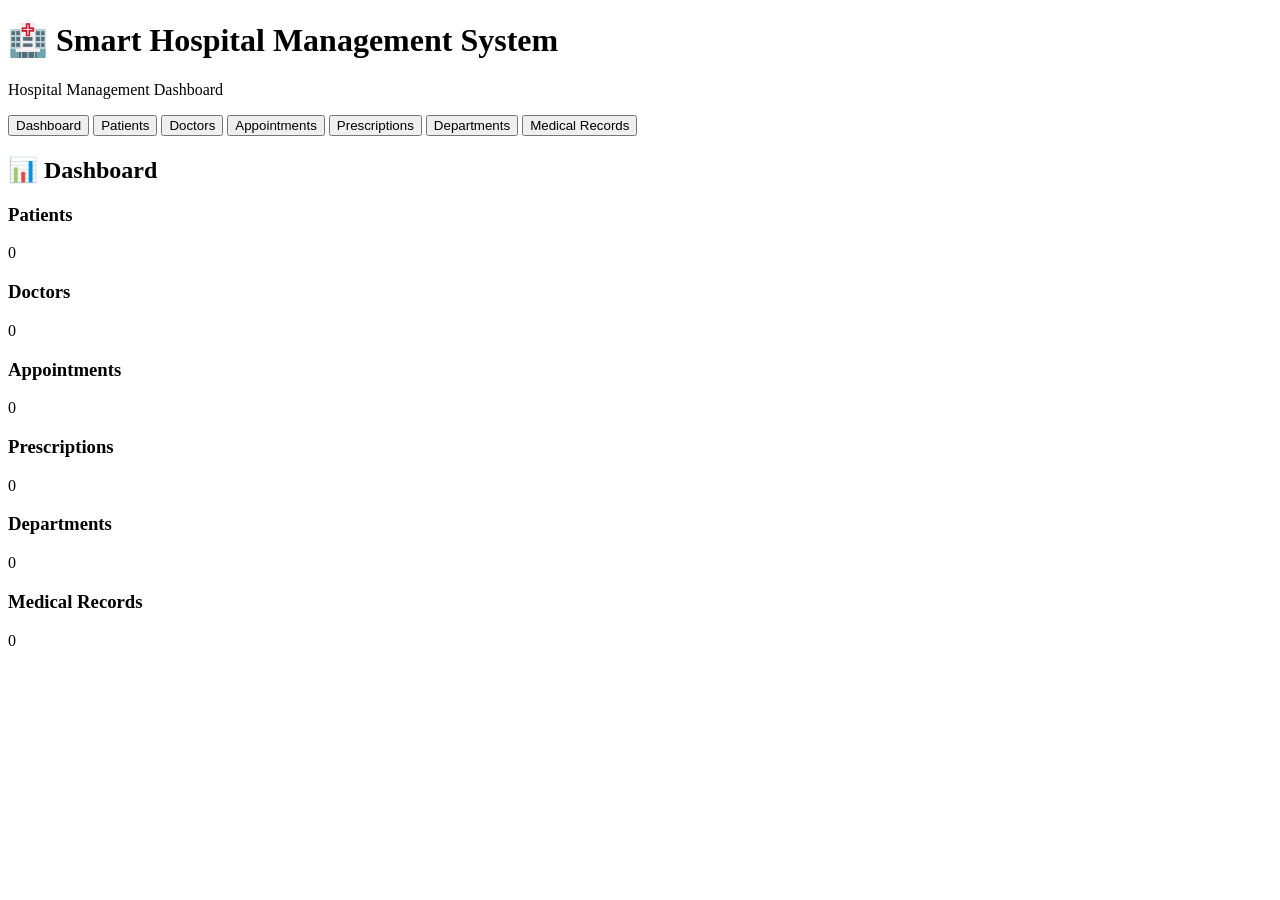
==== frontend/index.html @ d278339f "Initial SmartHospital project" ====
<!DOCTYPE html>
<html lang="en">
<head>
    <meta charset="UTF-8">
    <meta name="viewport" content="width=device-width, initial-scale=1.0">
    <title>Smart Hospital Management System</title>
    <link rel="stylesheet" href="/style.css">
</head>

<body>

<header>
    <h1>🏥 Smart Hospital Management System</h1>
    <p>Hospital Management Dashboard</p>
</header>

<nav>
    <button onclick="showSection('dashboardSection')">Dashboard</button>
    <button onclick="showSection('patientSection')">Patients</button>
    <button onclick="showSection('doctorSection')">Doctors</button>
    <button onclick="showSection('appointmentSection')">Appointments</button>
    <button onclick="showSection('prescriptionSection')">Prescriptions</button>
    <button onclick="showSection('departmentSection')">Departments</button>
    <button onclick="showSection('recordSection')">Medical Records</button>
</nav>

<main>

    <!-- DASHBOARD -->
    <section id="dashboardSection">
        <h2>📊 Dashboard</h2>

        <div class="dashboard-cards">

            <div class="card">
                <h3>Patients</h3>
                <p id="totalPatients">0</p>
            </div>

            <div class="card">
                <h3>Doctors</h3>
                <p id="totalDoctors">0</p>
            </div>

            <div class="card">
                <h3>Appointments</h3>
                <p id="totalAppointments">0</p>
            </div>

            <div class="card">
                <h3>Prescriptions</h3>
                <p id="totalPrescriptions">0</p>
            </div>

            <div class="card">
                <h3>Departments</h3>
                <p id="totalDepartments">0</p>
            </div>

            <div class="card">
                <h3>Medical Records</h3>
                <p id="totalMedicalRecords">0</p>
            </div>

        </div>
    </section>


    <!-- PATIENTS -->
    <section id="patientSection" style="display:none;">
        <h2>👤 Patient Management</h2>

        <form id="patientForm">

            <input type="text" id="patientName" placeholder="Patient Name" required>

            <input type="number" id="patientAge" placeholder="Age" required>

            <select id="patientGender" required>
                <option value="">Select Gender</option>
                <option value="Male">Male</option>
                <option value="Female">Female</option>
            </select>

            <input type="text" id="patientDisease" placeholder="Disease" required>

            <button type="submit">Add Patient</button>

        </form>

        <p id="patientMessage"></p>

        <h3>Patient List</h3>

        <div id="patientsList"></div>
    </section>


    <!-- DOCTORS -->
    <section id="doctorSection" style="display:none;">
        <h2>👨‍⚕️ Doctor Management</h2>

        <form id="doctorForm">

            <input type="text" id="doctorName" placeholder="Doctor Name" required>

            <input type="text" id="doctorSpecialization" placeholder="Specialization" required>

            <input type="text" id="doctorPhone" placeholder="Phone Number" required>

            <button type="submit">Add Doctor</button>

        </form>

        <p id="doctorMessage"></p>

        <h3>Doctor List</h3>

        <div id="doctorsList"></div>
    </section>


    <!-- APPOINTMENTS -->
    <section id="appointmentSection" style="display:none;">
        <h2>📅 Appointment Management</h2>

        <form id="appointmentForm">

            <label>Patient</label>
            <select id="appointmentPatient" required>
                <option value="">Select Patient</option>
            </select>

            <label>Doctor</label>
            <select id="appointmentDoctor" required>
                <option value="">Select Doctor</option>
            </select>

            <label>Date</label>
            <input type="date" id="appointmentDate" required>

            <label>Time</label>
            <input type="time" id="appointmentTime" required>

            <label>Reason</label>
            <input type="text" id="appointmentReason" placeholder="Reason for appointment" required>

            <button type="submit">Book Appointment</button>

        </form>

        <p id="appointmentMessage"></p>

        <h3>Appointment List</h3>

        <div id="appointmentsList"></div>
    </section>


    <!-- PRESCRIPTIONS -->
    <section id="prescriptionSection" style="display:none;">
        <h2>💊 Prescription Management</h2>

        <form id="prescriptionForm">

            <input type="number" id="prescriptionPatientId" placeholder="Patient ID" required>

            <input type="number" id="prescriptionDoctorId" placeholder="Doctor ID" required>

            <input type="text" id="prescriptionMedicine" placeholder="Medicine" required>

            <input type="text" id="prescriptionDosage" placeholder="Dosage" required>

            <input type="text" id="prescriptionDuration" placeholder="Duration" required>

            <input type="text" id="prescriptionInstructions" placeholder="Instructions" required>

            <button type="submit">Add Prescription</button>

        </form>

        <p id="prescriptionMessage"></p>

        <h3>Prescription List</h3>

        <div id="prescriptionsList"></div>
    </section>


    <!-- DEPARTMENTS -->
    <section id="departmentSection" style="display:none;">
        <h2>🏢 Department Management</h2>

        <form id="departmentForm">

            <input type="text" id="departmentName" placeholder="Department Name" required>

            <input type="text" id="departmentLocation" placeholder="Location" required>

            <input type="text" id="departmentHead" placeholder="Head Doctor" required>

            <button type="submit">Add Department</button>

        </form>

        <p id="departmentMessage"></p>

        <h3>Department List</h3>

        <div id="departmentsList"></div>
    </section>


    <!-- MEDICAL RECORDS -->
    <section id="recordSection" style="display:none;">
        <h2>📋 Medical Record Management</h2>

        <form id="recordForm">

            <input type="number" id="recordPatientId" placeholder="Patient ID" required>

            <input type="number" id="recordDoctorId" placeholder="Doctor ID" required>

            <input type="text" id="recordDiagnosis" placeholder="Diagnosis" required>

            <input type="text" id="recordSymptoms" placeholder="Symptoms" required>

            <input type="text" id="recordTreatment" placeholder="Treatment" required>

            <input type="date" id="recordDate" required>

            <button type="submit">Add Medical Record</button>

        </form>

        <p id="recordMessage"></p>

        <h3>Medical Record List</h3>

        <div id="recordsList"></div>
    </section>

</main>

<script src="/script.js"></script>

</body>
</html>
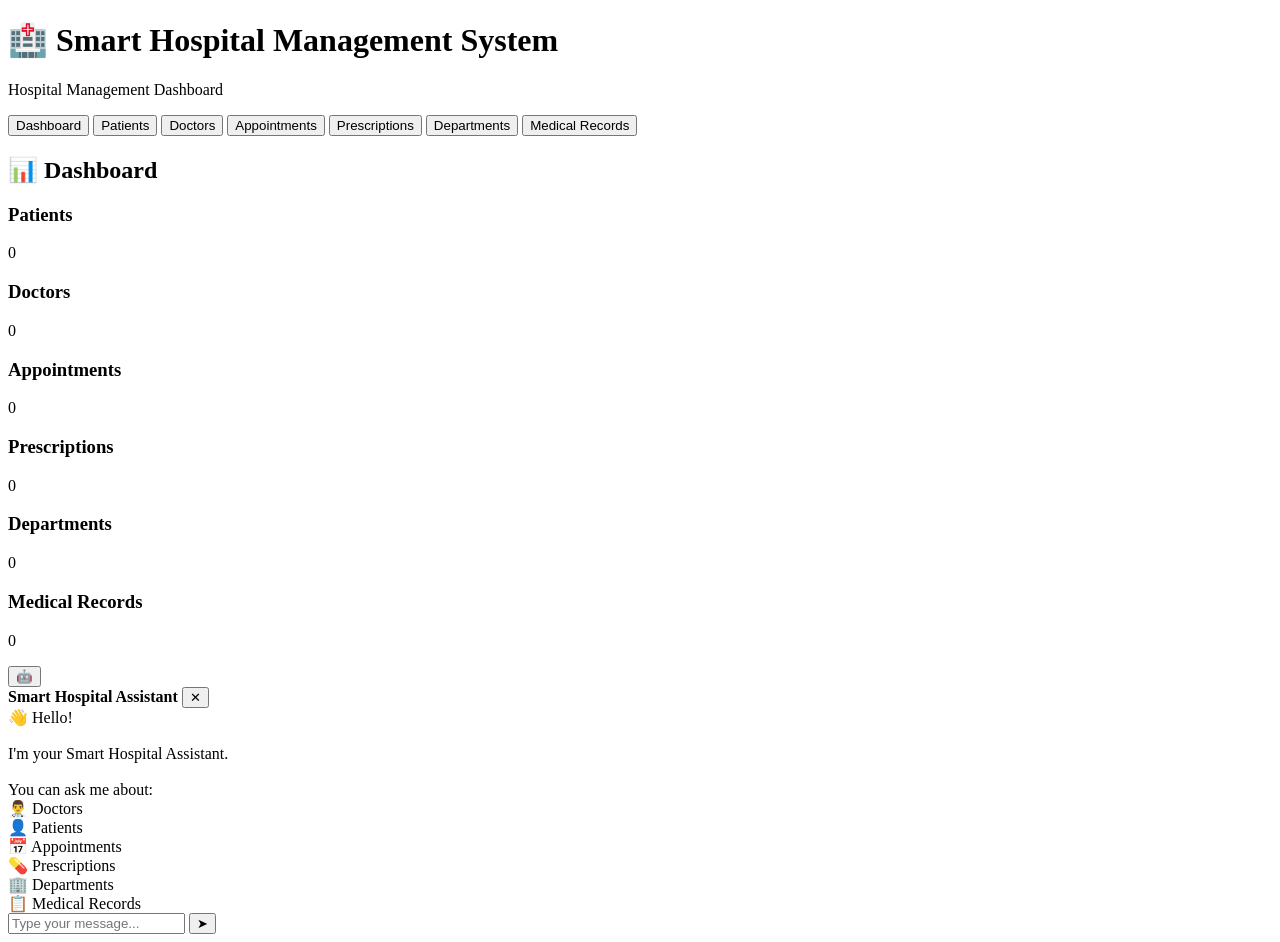
==== commit 282c2cae: "Update Smart Hospital frontend and backend" ====
--- a/frontend/index.html
+++ b/frontend/index.html
@@ -163,9 +163,13 @@
 
         <form id="prescriptionForm">
 
-            <input type="number" id="prescriptionPatientId" placeholder="Patient ID" required>
-
-            <input type="number" id="prescriptionDoctorId" placeholder="Doctor ID" required>
+            <select id="prescriptionPatientId" required>
+                <option value="">Select Patient</option>
+            </select>
+
+            <select id="prescriptionDoctorId" required>
+                <option value="">Select Doctor</option>
+            </select>
 
             <input type="text" id="prescriptionMedicine" placeholder="Medicine" required>
 
@@ -244,5 +248,47 @@
 
 <script src="/script.js"></script>
 
+
+<!-- SMART HOSPITAL CHATBOT -->
+<div class="chatbot">
+    <button class="chatbot-button" onclick="toggleChatbot()" title="Smart Hospital Assistant">
+        🤖
+    </button>
+
+    <div class="chatbot-box" id="chatbotBox">
+        <div class="chatbot-header">
+            <strong>Smart Hospital Assistant</strong>
+            <button type="button" onclick="toggleChatbot()" class="chatbot-close">
+                ✕
+            </button>
+        </div>
+
+        <div class="chatbot-messages" id="chatbotMessages">
+            <div class="bot-message">
+                👋 Hello!<br><br>
+                I'm your Smart Hospital Assistant.<br><br>
+                You can ask me about:<br>
+                👨‍⚕️ Doctors<br>
+                👤 Patients<br>
+                📅 Appointments<br>
+                💊 Prescriptions<br>
+                🏢 Departments<br>
+                📋 Medical Records
+            </div>
+        </div>
+
+        <div class="chatbot-input">
+            <input
+                type="text"
+                id="chatbotInput"
+                placeholder="Type your message..."
+                autocomplete="off"
+                onkeydown="if(event.key === 'Enter') sendChatMessage()"
+            >
+            <button type="button" onclick="sendChatMessage()">➤</button>
+        </div>
+    </div>
+</div>
+
 </body>
 </html>
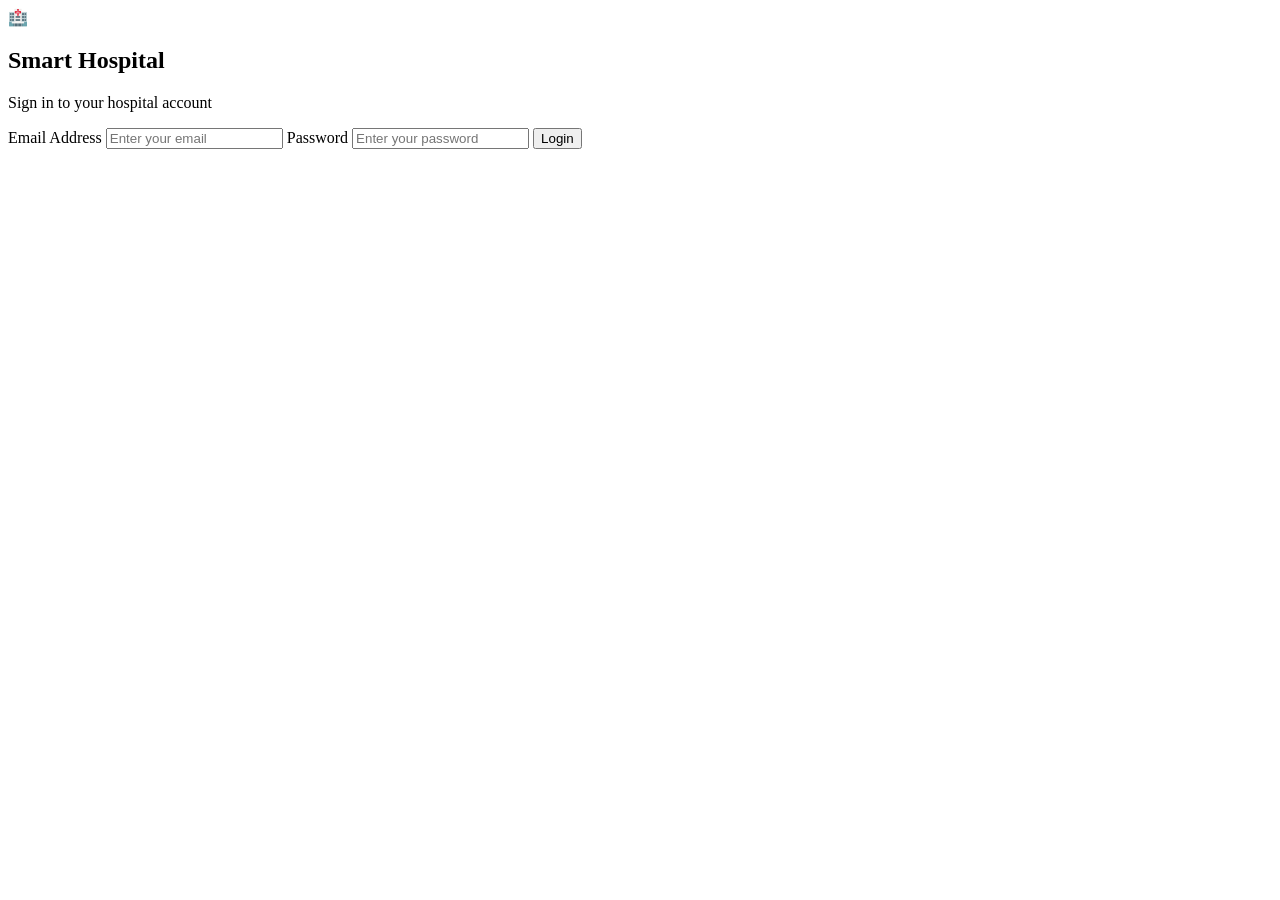
==== commit 5c2fdd79: "Add authentication and role-based access control" ====
--- a/frontend/index.html
+++ b/frontend/index.html
@@ -9,19 +9,53 @@
 
 <body>
 
+<div id="loginScreen" class="login-screen">
+    <div class="login-card">
+        <div class="login-icon">🏥</div>
+        <h2>Smart Hospital</h2>
+        <p>Sign in to your hospital account</p>
+
+        <form id="loginForm">
+            <label for="loginEmail">Email Address</label>
+            <input
+                type="email"
+                id="loginEmail"
+                placeholder="Enter your email"
+                autocomplete="username"
+                required
+            >
+
+            <label for="loginPassword">Password</label>
+            <input
+                type="password"
+                id="loginPassword"
+                placeholder="Enter your password"
+                autocomplete="current-password"
+                required
+            >
+
+            <button type="submit" id="loginButton">Login</button>
+            <p id="loginMessage" role="alert"></p>
+        </form>
+    </div>
+</div>
+
+<div id="appShell" style="display:none;">
 <header>
     <h1>🏥 Smart Hospital Management System</h1>
     <p>Hospital Management Dashboard</p>
+    <button type="button" id="logoutButton">Logout</button>
 </header>
 
 <nav>
-    <button onclick="showSection('dashboardSection')">Dashboard</button>
-    <button onclick="showSection('patientSection')">Patients</button>
-    <button onclick="showSection('doctorSection')">Doctors</button>
-    <button onclick="showSection('appointmentSection')">Appointments</button>
-    <button onclick="showSection('prescriptionSection')">Prescriptions</button>
-    <button onclick="showSection('departmentSection')">Departments</button>
-    <button onclick="showSection('recordSection')">Medical Records</button>
+    <button id="navDashboard" onclick="showSection('dashboardSection')">Dashboard</button>
+    <button id="navPatients" onclick="showSection('patientSection')">Patients</button>
+    <button id="navDoctors" onclick="showSection('doctorSection')">Doctors</button>
+    <button id="navAppointments" onclick="showSection('appointmentSection')">Appointments</button>
+    <button id="navPrescriptions" onclick="showSection('prescriptionSection')">Prescriptions</button>
+    <button id="navDepartments" onclick="showSection('departmentSection')">Departments</button>
+    <button id="navMedicalRecords" onclick="showSection('recordSection')">Medical Records</button>
+    <button id="navClinics" onclick="showSection('clinicSection')">Clinics</button>
 </nav>
 
 <main>
@@ -60,6 +94,11 @@
             <div class="card">
                 <h3>Medical Records</h3>
                 <p id="totalMedicalRecords">0</p>
+            </div>
+
+            <div class="card">
+                <h3>Clinics</h3>
+                <p id="totalClinics">0</p>
             </div>
 
         </div>
@@ -242,6 +281,20 @@
         <h3>Medical Record List</h3>
 
         <div id="recordsList"></div>
+    </section>
+
+    <!-- CLINICS -->
+    <section id="clinicSection" style="display:none;">
+        <h2>🏥 Clinic Management</h2>
+        <form id="clinicForm">
+            <input type="text" id="clinicName" placeholder="Clinic Name" required>
+            <input type="text" id="clinicAddress" placeholder="Clinic Address" required>
+            <input type="text" id="clinicPhone" placeholder="Phone Number" required>
+            <button type="submit">Add Clinic</button>
+        </form>
+        <p id="clinicMessage"></p>
+        <h3>Registered Clinics</h3>
+        <div id="clinicsList">Loading clinics...</div>
     </section>
 
 </main>
@@ -290,5 +343,6 @@
     </div>
 </div>
 
+</div>
 </body>
 </html>
